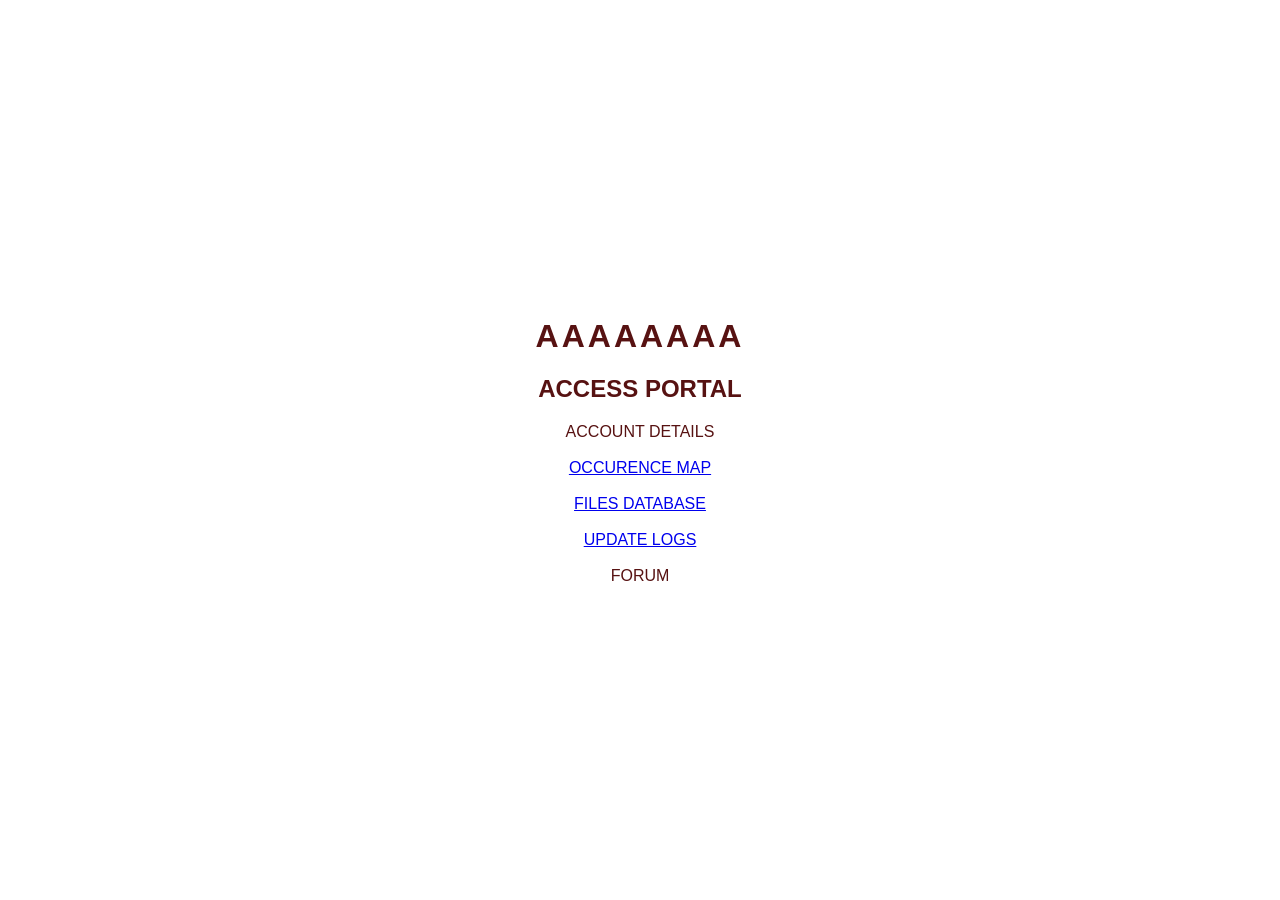
==== portal.html @ 79a60c84 "Add files via upload" ====
<!DOCTYPE html>
<html lang="en">
<head>
  <meta charset="UTF-8">
  <meta name="viewport" content="width=device-width, initial-scale=1.0">
  <title>...</title>
  <link rel="stylesheet" href="styles.css">
  
</head>
<body>
  <div class="terminal-container">
    <h1>AAAAAAAA</h1>
    <h2>ACCESS PORTAL</h2>
    <body>
        ACCOUNT DETAILS<br><br>
        <a href="map.html">OCCURENCE MAP</a><br><br>
        <a href="database.html">FILES DATABASE</a><br><br>
        <a href=page1.html>UPDATE LOGS</a><br><br>
        FORUM<br><br>
    </body>
  </div>
  
</body>
</html>
---- styles.css ----
/* Terminal background and font */
body {
  background-color: #FFFFFF;
  color: #571212;
  font-family: Verdana, Arial, Sans-Serif;
  display: flex;
  justify-content: center;
  align-items: center;
  height: 100vh;
  margin: 0;
}

.terminal-container {
  text-align: center;
  width: 90%;
  max-width: 600px;
}

h1 {
  letter-spacing: 3px;
  margin-bottom: 20px;
}

.search-box {
  margin-top: 30px; /* increases space above search box */
}

.search-box input {
  padding: 10px;
  width: 60%;
  background-color: #E9E3E3;
  color: #000000;
  border: 1px solid #571212;
}

.search-box button {
  padding: 10px 20px;
  margin-left: 10px;
  background-color: #E9E3E3;
  color: #571212;
  border: 1px solid #571212;
  cursor: pointer;
}

.search-box button:hover {
  background-color: #571212;
  color: #FFFFFF;
}

.results {
  margin-top: 20px;
  text-align: left;
  min-height: 100px;
}


.log-title {
  font-weight: bold;
  margin: 10px 0 5px 0;
}

.log-content {
  margin: 0 0 15px 0;
  white-space: pre-wrap;
}
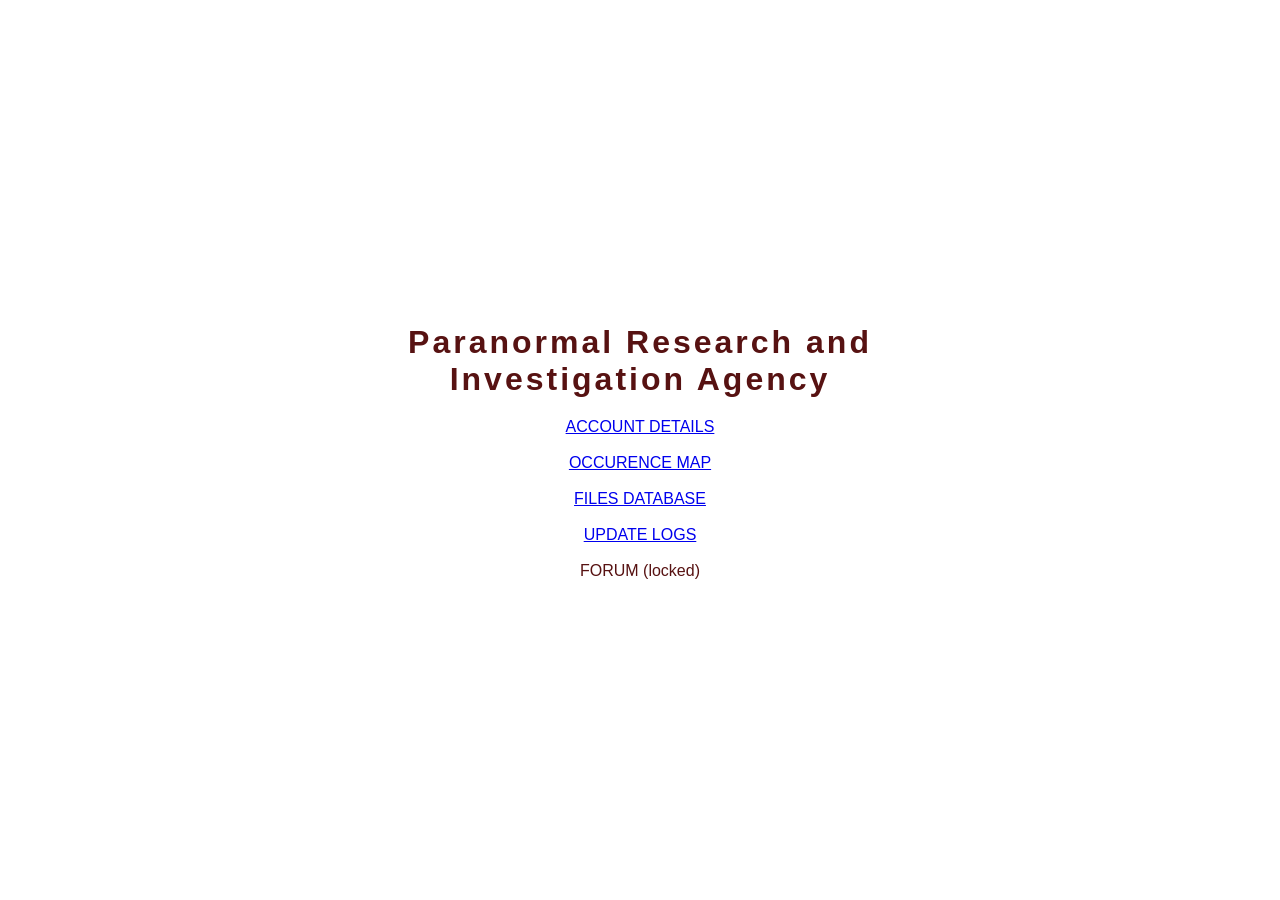
==== commit e885cf6b: "Update portal.html" ====
--- a/portal.html
+++ b/portal.html
@@ -9,16 +9,15 @@
 </head>
 <body>
   <div class="terminal-container">
-    <h1>AAAAAAAA</h1>
-    <h2>ACCESS PORTAL</h2>
+    <h1>Paranormal Research and Investigation Agency</h1>
     <body>
-        ACCOUNT DETAILS<br><br>
+        <a href="acc_details.html">ACCOUNT DETAILS</a><br><br>
         <a href="map.html">OCCURENCE MAP</a><br><br>
         <a href="database.html">FILES DATABASE</a><br><br>
         <a href=page1.html>UPDATE LOGS</a><br><br>
-        FORUM<br><br>
+        FORUM (locked)<br><br>
     </body>
   </div>
   
 </body>
-</html>+</html>
